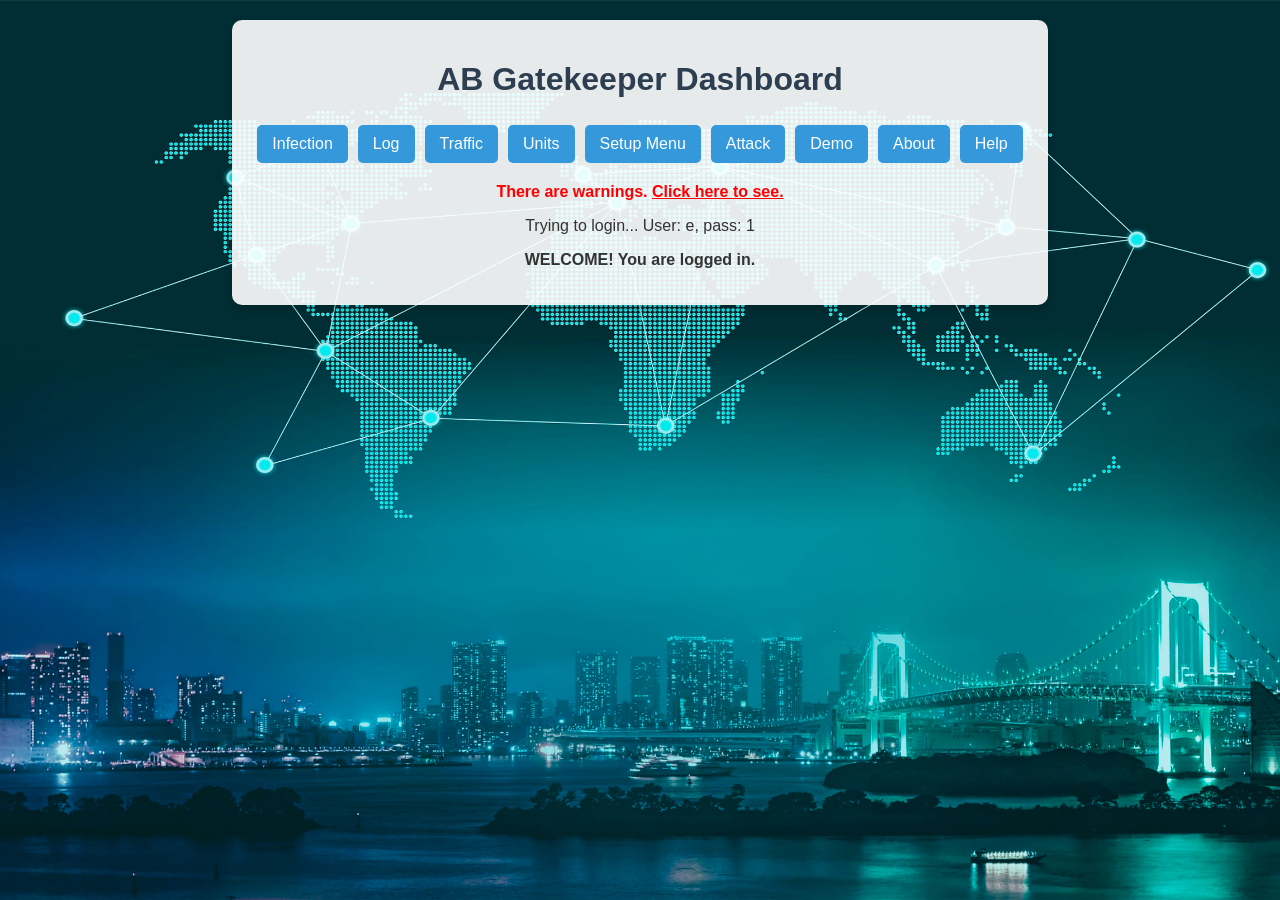
==== home/home.html @ 0ca96c97 "Home page added" ====
<!DOCTYPE html>
<html lang="en">
<head>
    <meta charset="UTF-8">
    <meta name="viewport" content="width=device-width, initial-scale=1.0">
    <title>AB Gatekeeper Dashboard</title>
    <link rel="stylesheet" href="styles.css">
</head>
<body>
    <div class="container">
        <h1>AB Gatekeeper Dashboard</h1>
        <div class="nav">
            <a href="#">Infection</a>
            <a href="#">Log</a>
            <a href="#">Traffic</a>
            <a href="#">Units</a>
            <a href="#">Setup Menu</a>
            <a href="#">Attack</a>
            <a href="#">Demo</a>
            <a href="#">About</a>
            <a href="#">Help</a>
        </div>
        <p class="warning">There are warnings. <a href="#" style="color: red; text-decoration: underline;">Click here to see.</a></p>
        <p class="login-status">Trying to login... User: e, pass: 1</p>
        <p class="login-status"><strong>WELCOME! You are logged in.</strong></p>
    </div>
</body>
</html>
---- home/styles.css ----
body {
    font-family: Arial, sans-serif;
    background: url('images/connect.jpg') no-repeat center center fixed;
    background-size: cover;
    text-align: center;
    margin: 0;
    padding: 20px;
}

.container {
    background: rgba(255, 255, 255, 0.9);
    padding: 20px;
    border-radius: 10px;
    box-shadow: 0 4px 8px rgba(0, 0, 0, 0.2);
    display: inline-block;
}

h1 {
    color: #2c3e50;
}

.nav {
    display: flex;
    justify-content: center;
    flex-wrap: wrap;
    margin-bottom: 15px;
}

.nav a {
    text-decoration: none;
    color: #ffffff;
    background: #3498db;
    padding: 10px 15px;
    margin: 5px;
    border-radius: 5px;
    transition: background 0.3s;
}

.nav a:hover {
    background: #2980b9;
}

.warning {
    color: red;
    font-weight: bold;
    margin: 10px 0;
}

.login-status {
    font-size: 16px;
    color: #333;
}
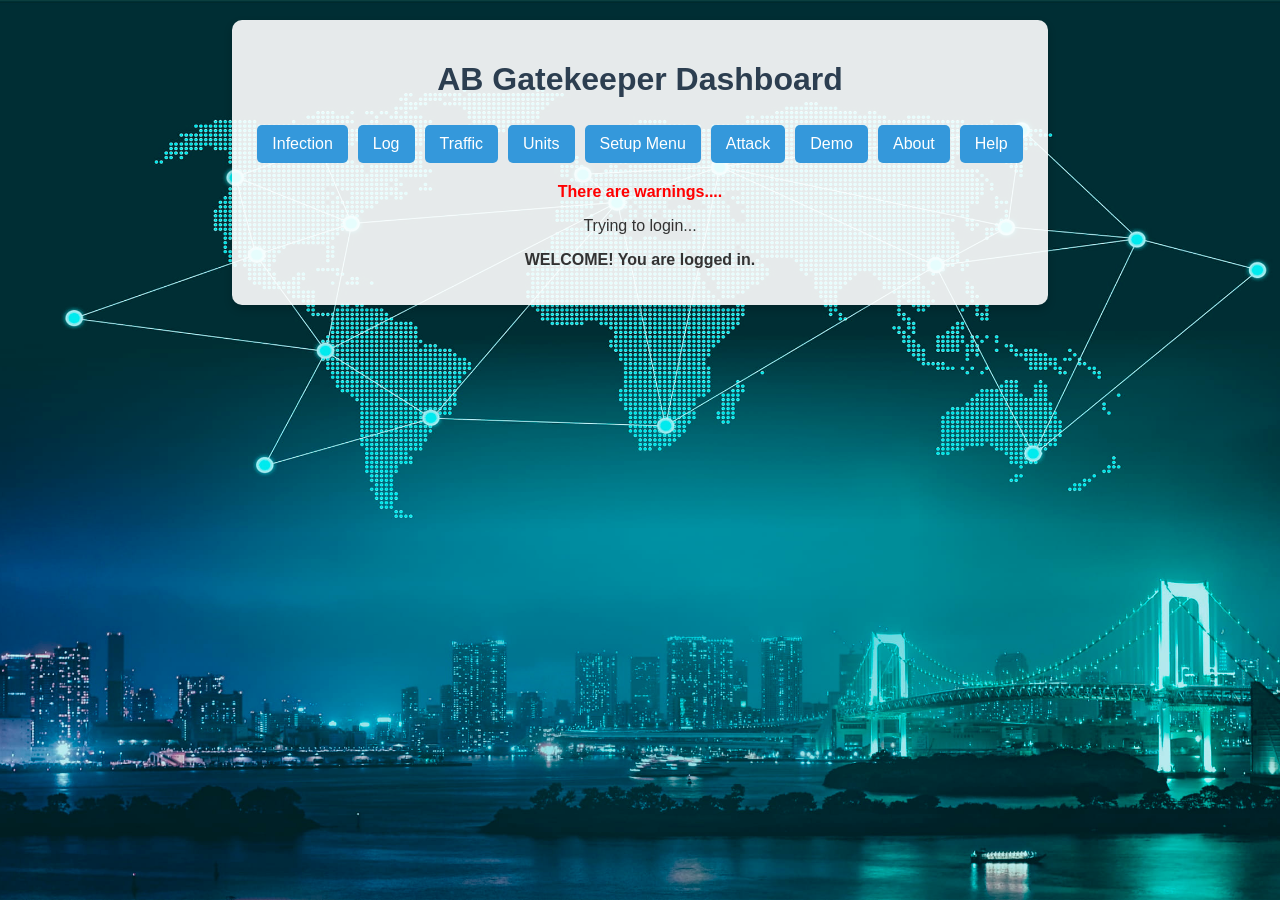
==== commit 1d8dc536: "Updated" ====
--- a/home/home.html
+++ b/home/home.html
@@ -20,8 +20,8 @@
             <a href="#">About</a>
             <a href="#">Help</a>
         </div>
-        <p class="warning">There are warnings. <a href="#" style="color: red; text-decoration: underline;">Click here to see.</a></p>
-        <p class="login-status">Trying to login... User: e, pass: 1</p>
+        <p class="warning">There are warnings....</p>
+        <p class="login-status">Trying to login...</p>
         <p class="login-status"><strong>WELCOME! You are logged in.</strong></p>
     </div>
 </body>
--- a/home/styles.css
+++ b/home/styles.css
@@ -5,6 +5,12 @@
     text-align: center;
     margin: 0;
     padding: 20px;
+}
+warning{
+    color: red;
+    text-decoration: underline;
+    
+
 }
 
 .container {
